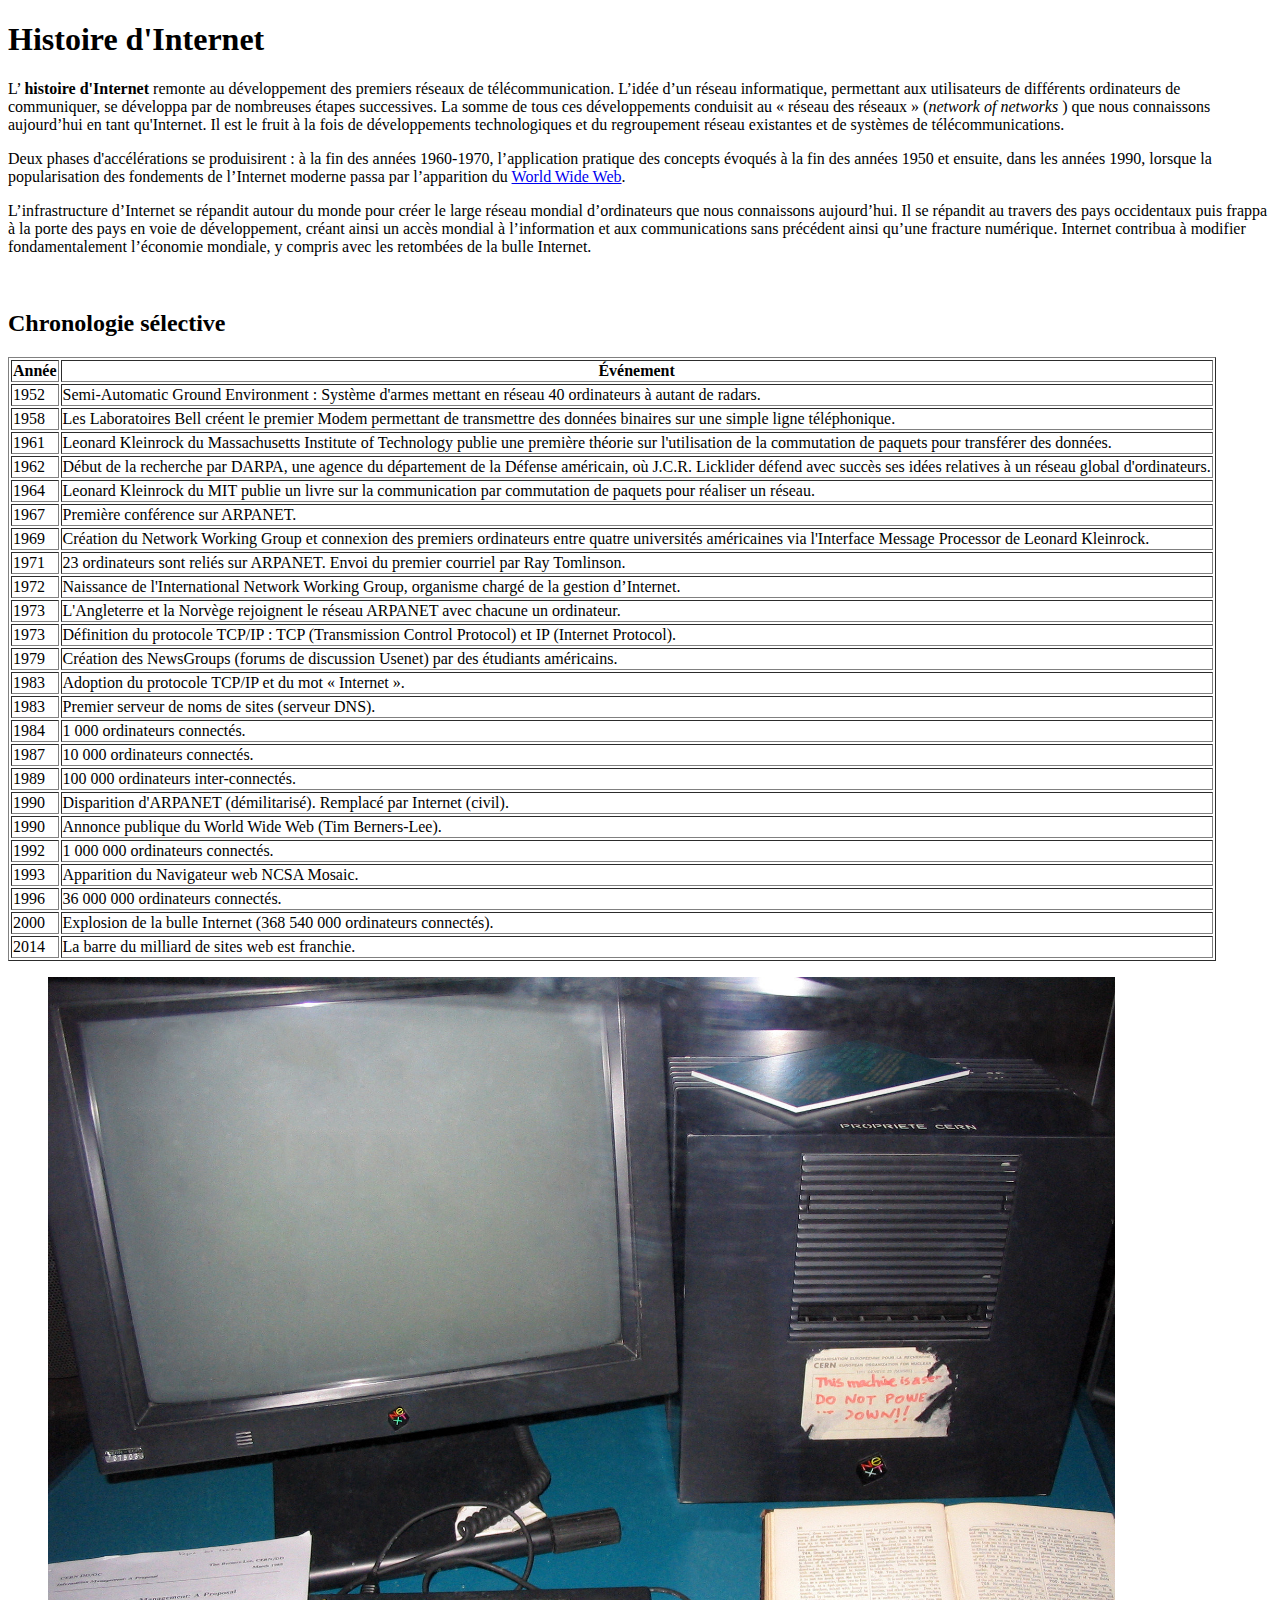
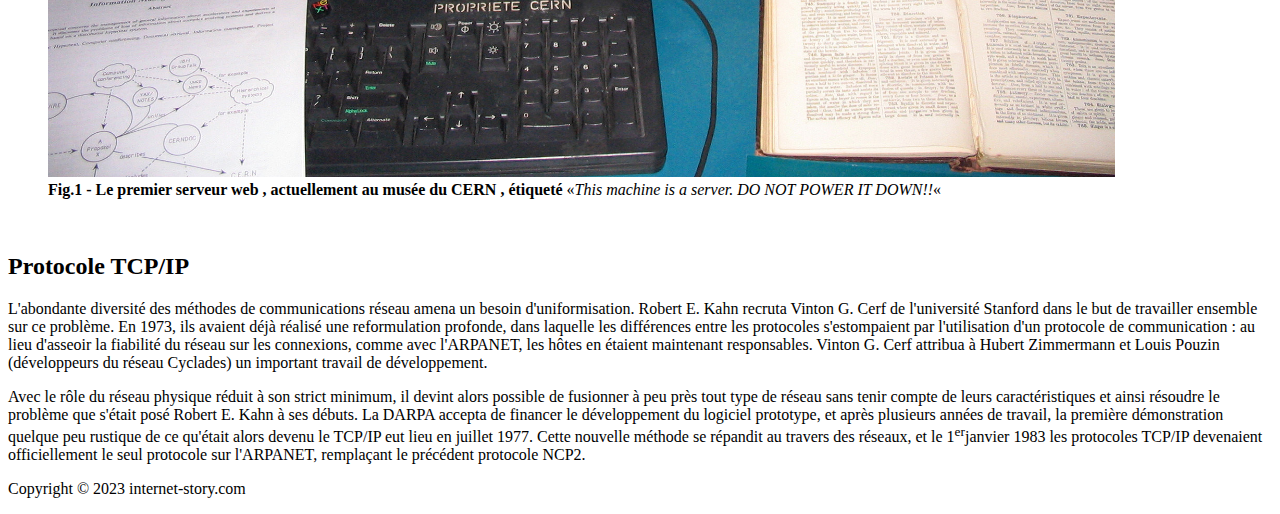
==== index.html @ a62d91df "changement page1.html en index.html" ====
<!DOCTYPE html>
<html lang="fr">
  <head>
    <meta charset="UTF-8" />
    <meta name="viewport" content="width=device-width, initial-scale=1.0" />
    <title>Internet</title>
  </head>
  <body>
    <header>
      <h1>Histoire d'Internet</h1>
    </header>
    <main>
      <section>
        <p>
          L’ <strong>histoire d'Internet</strong> remonte au développement des premiers réseaux de télécommunication. L’idée d’un réseau informatique, permettant aux utilisateurs de différents ordinateurs de communiquer, se développa par de
          nombreuses étapes successives. La somme de tous ces développements conduisit au « réseau des réseaux » (<i>network of networks </i>) que nous connaissons aujourd’hui en tant qu'Internet. Il est le fruit à la fois de développements
          technologiques et du regroupement réseau existantes et de systèmes de télécommunications.
        </p>
        <p>
          Deux phases d'accélérations se produisirent : à la fin des années 1960-1970, l’application pratique des concepts évoqués à la fin des années 1950 et ensuite, dans les années 1990, lorsque la popularisation des fondements de l’Internet
          moderne passa par l’apparition du <a href="./page2.html">World Wide Web</a>.
        </p>
        <p>
          L’infrastructure d’Internet se répandit autour du monde pour créer le large réseau mondial d’ordinateurs que nous connaissons aujourd’hui. Il se répandit au travers des pays occidentaux puis frappa à la porte des pays en voie de
          développement, créant ainsi un accès mondial à l’information et aux communications sans précédent ainsi qu’une fracture numérique. Internet contribua à modifier fondamentalement l’économie mondiale, y compris avec les retombées de la bulle
          Internet.
        </p>

        <br />

        <h2>Chronologie sélective</h2>
        <table border="1">
          <tr>
            <th>Année</th>
            <th>Événement</th>
          </tr>
          <tr>
            <td>1952</td>
            <td>Semi-Automatic Ground Environment : Système d'armes mettant en réseau 40 ordinateurs à autant de radars.</td>
          </tr>
          <tr>
            <td>1958</td>
            <td>Les Laboratoires Bell créent le premier Modem permettant de transmettre des données binaires sur une simple ligne téléphonique.</td>
          </tr>
          <tr>
            <td>1961</td>
            <td>Leonard Kleinrock du Massachusetts Institute of Technology publie une première théorie sur l'utilisation de la commutation de paquets pour transférer des données.</td>
          </tr>
          <tr>
            <td>1962</td>
            <td>Début de la recherche par DARPA, une agence du département de la Défense américain, où J.C.R. Licklider défend avec succès ses idées relatives à un réseau global d'ordinateurs.</td>
          </tr>
          <tr>
            <td>1964</td>
            <td>Leonard Kleinrock du MIT publie un livre sur la communication par commutation de paquets pour réaliser un réseau.</td>
          </tr>
          <tr>
            <td>1967</td>
            <td>Première conférence sur ARPANET.</td>
          </tr>
          <tr>
            <td>1969</td>
            <td>Création du Network Working Group et connexion des premiers ordinateurs entre quatre universités américaines via l'Interface Message Processor de Leonard Kleinrock.</td>
          </tr>
          <tr>
            <td>1971</td>
            <td>23 ordinateurs sont reliés sur ARPANET. Envoi du premier courriel par Ray Tomlinson.</td>
          </tr>
          <tr>
            <td>1972</td>
            <td>Naissance de l'International Network Working Group, organisme chargé de la gestion d’Internet.</td>
          </tr>
          <tr>
            <td>1973</td>
            <td>L'Angleterre et la Norvège rejoignent le réseau ARPANET avec chacune un ordinateur.</td>
          </tr>
          <tr>
            <td>1973</td>
            <td>Définition du protocole TCP/IP : TCP (Transmission Control Protocol) et IP (Internet Protocol).</td>
          </tr>
          <tr>
            <td>1979</td>
            <td>Création des NewsGroups (forums de discussion Usenet) par des étudiants américains.</td>
          </tr>
          <tr>
            <td>1983</td>
            <td>Adoption du protocole TCP/IP et du mot « Internet ».</td>
          </tr>
          <tr>
            <td>1983</td>
            <td>Premier serveur de noms de sites (serveur DNS).</td>
          </tr>
          <tr>
            <td>1984</td>
            <td>1 000 ordinateurs connectés.</td>
          </tr>
          <tr>
            <td>1987</td>
            <td>10 000 ordinateurs connectés.</td>
          </tr>
          <tr>
            <td>1989</td>
            <td>100 000 ordinateurs inter-connectés.</td>
          </tr>
          <tr>
            <td>1990</td>
            <td>Disparition d'ARPANET (démilitarisé). Remplacé par Internet (civil).</td>
          </tr>
          <tr>
            <td>1990</td>
            <td>Annonce publique du World Wide Web (Tim Berners-Lee).</td>
          </tr>
          <tr>
            <td>1992</td>
            <td>1 000 000 ordinateurs connectés.</td>
          </tr>
          <tr>
            <td>1993</td>
            <td>Apparition du Navigateur web NCSA Mosaic.</td>
          </tr>
          <tr>
            <td>1996</td>
            <td>36 000 000 ordinateurs connectés.</td>
          </tr>
          <tr>
            <td>2000</td>
            <td>Explosion de la bulle Internet (368 540 000 ordinateurs connectés).</td>
          </tr>
          <tr>
            <td>2014</td>
            <td>La barre du milliard de sites web est franchie.</td>
          </tr>
        </table>

        <figure>
          <img src="./web-server.jpg" alt="Ecran d'ordinateur" height="800" />
          <figcaption><strong>Fig.1 - Le premier serveur web , actuellement au musée du CERN , étiqueté</strong> «<i>This machine is a server. DO NOT POWER IT DOWN!!</i>«</figcaption>
        </figure>
        <br />
      </section>
      <section>
        <h2>Protocole TCP/IP</h2>
        <p>
          L'abondante diversité des méthodes de communications réseau amena un besoin d'uniformisation. Robert E. Kahn recruta Vinton G. Cerf de l'université Stanford dans le but de travailler ensemble sur ce problème. En 1973, ils avaient déjà
          réalisé une reformulation profonde, dans laquelle les différences entre les protocoles s'estompaient par l'utilisation d'un protocole de communication : au lieu d'asseoir la fiabilité du réseau sur les connexions, comme avec l'ARPANET, les
          hôtes en étaient maintenant responsables. Vinton G. Cerf attribua à Hubert Zimmermann et Louis Pouzin (développeurs du réseau Cyclades) un important travail de développement.
        </p>

        <p>
          Avec le rôle du réseau physique réduit à son strict minimum, il devint alors possible de fusionner à peu près tout type de réseau sans tenir compte de leurs caractéristiques et ainsi résoudre le problème que s'était posé Robert E. Kahn à
          ses débuts. La DARPA accepta de financer le développement du logiciel prototype, et après plusieurs années de travail, la première démonstration quelque peu rustique de ce qu'était alors devenu le TCP/IP eut lieu en juillet 1977. Cette
          nouvelle méthode se répandit au travers des réseaux, et le 1<sup>er</sup>janvier 1983 les protocoles TCP/IP devenaient officiellement le seul protocole sur l'ARPANET, remplaçant le précédent protocole NCP2.
        </p>
      </section>
    </main>
    <footer>
      <p>Copyright &copy; 2023 internet-story.com</p>
    </footer>
  </body>
</html>
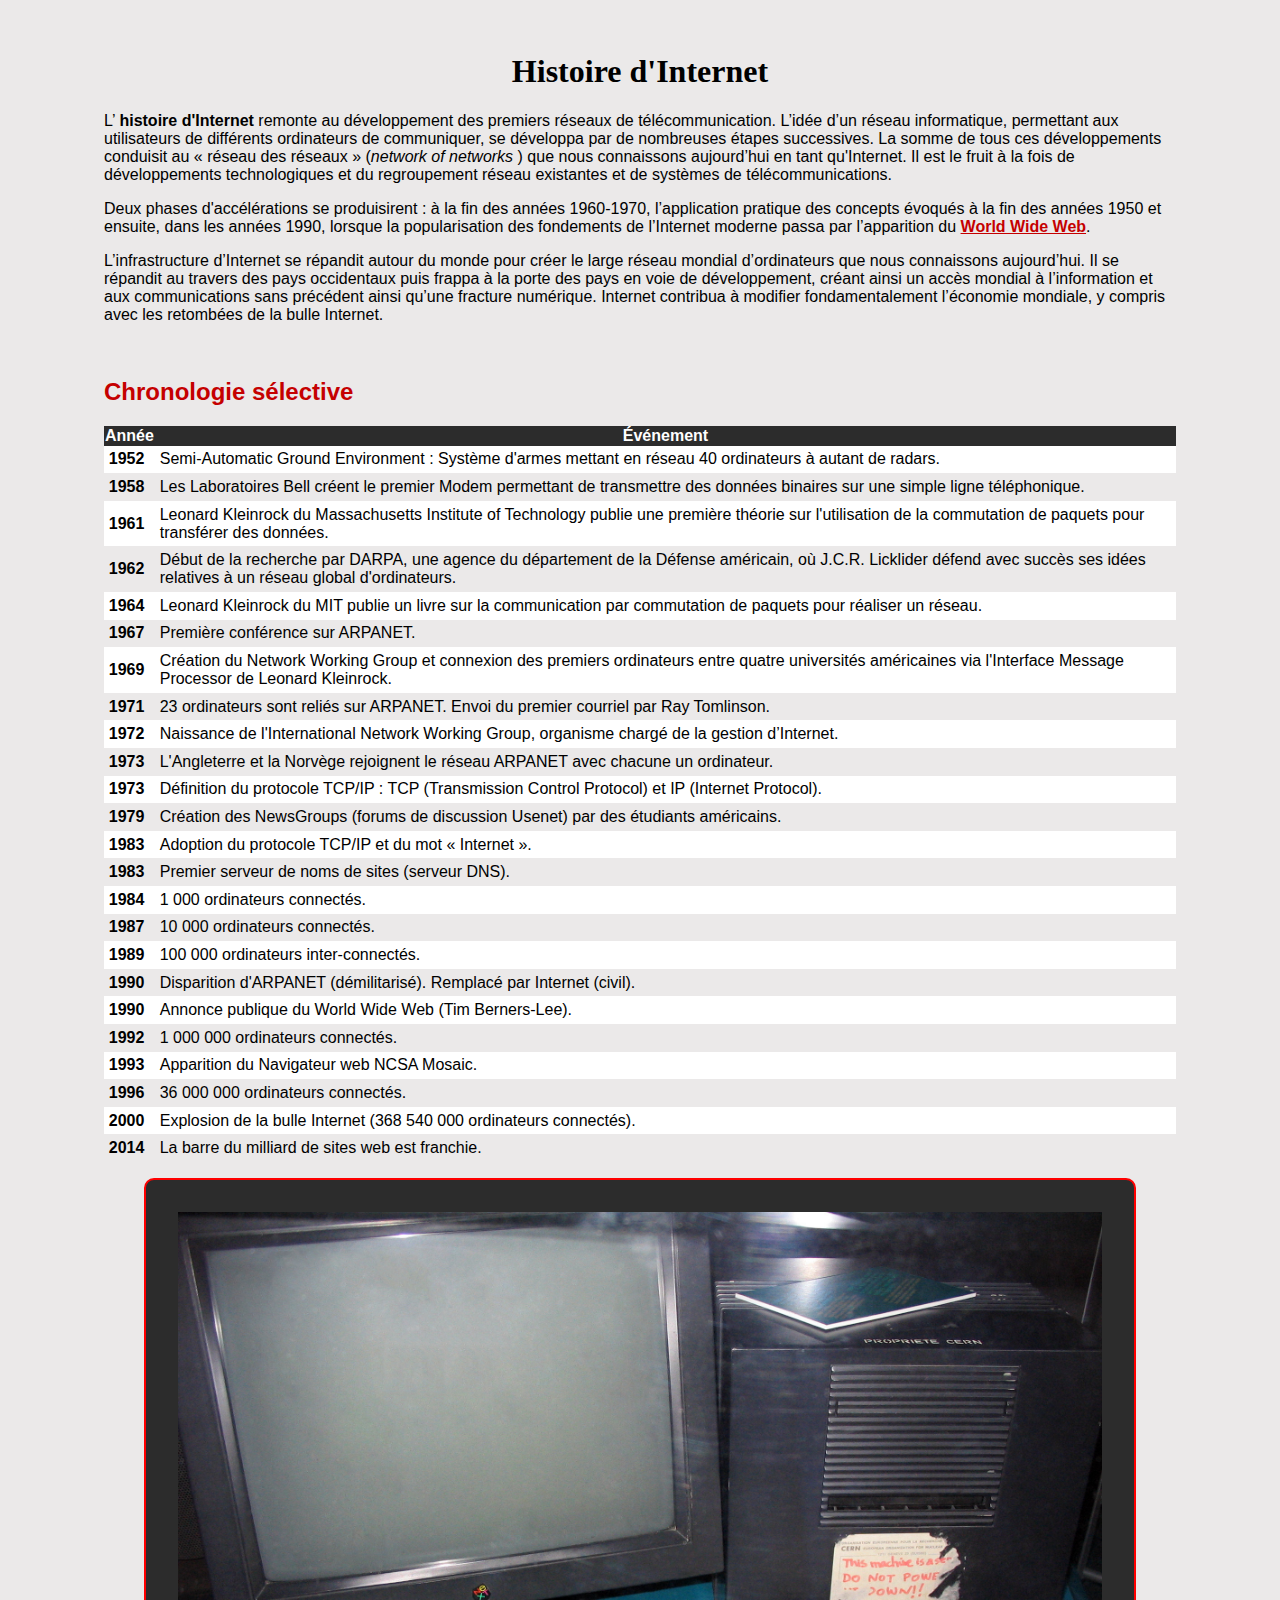
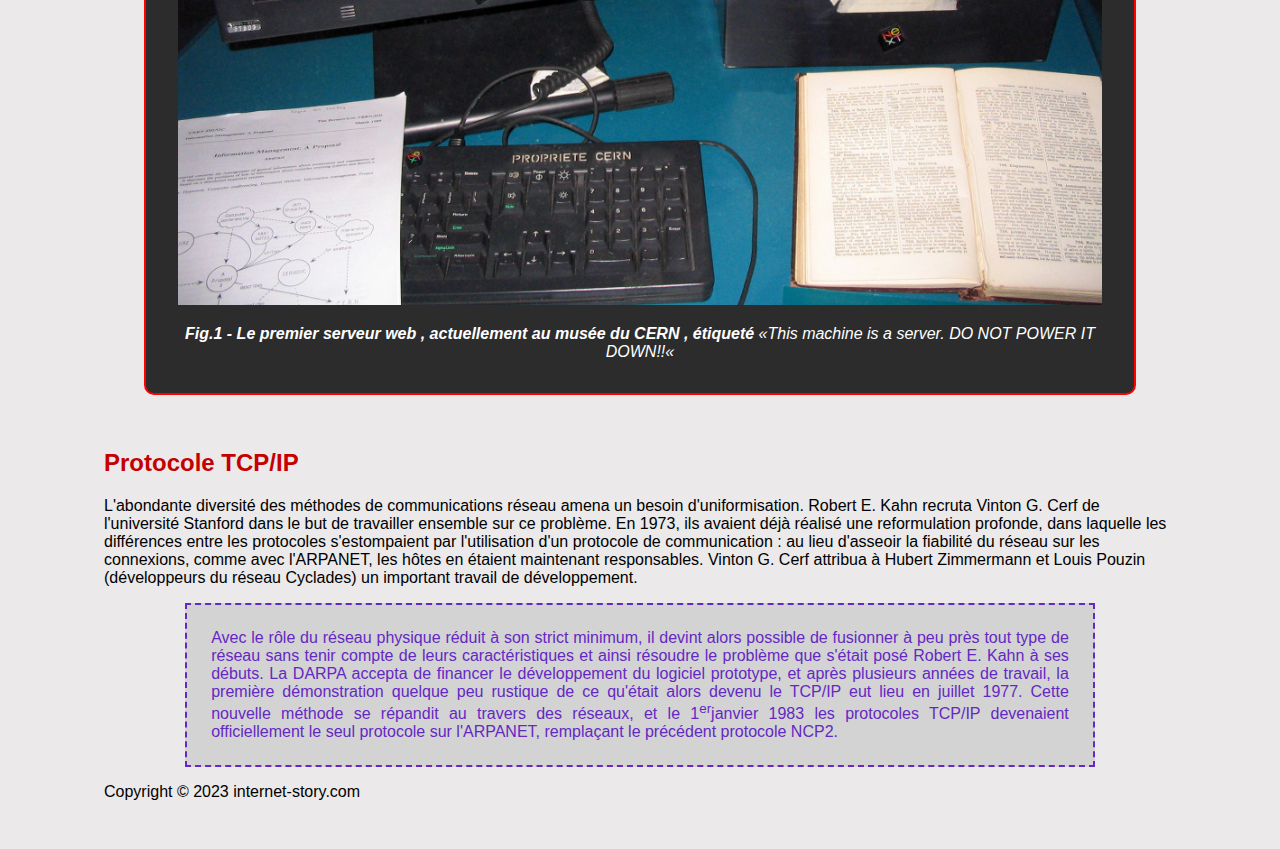
==== commit 614b620f: "Ajout du style" ====
--- a/index.html
+++ b/index.html
@@ -3,6 +3,7 @@
   <head>
     <meta charset="UTF-8" />
     <meta name="viewport" content="width=device-width, initial-scale=1.0" />
+    <link rel="stylesheet" href="./style.css" />
     <title>Internet</title>
   </head>
   <body>
@@ -29,7 +30,7 @@
         <br />
 
         <h2>Chronologie sélective</h2>
-        <table border="1">
+        <table>
           <tr>
             <th>Année</th>
             <th>Événement</th>
@@ -133,7 +134,7 @@
         </table>
 
         <figure>
-          <img src="./web-server.jpg" alt="Ecran d'ordinateur" height="800" />
+          <img src="./web-server.jpg" alt="Ecran d'ordinateur" />
           <figcaption><strong>Fig.1 - Le premier serveur web , actuellement au musée du CERN , étiqueté</strong> «<i>This machine is a server. DO NOT POWER IT DOWN!!</i>«</figcaption>
         </figure>
         <br />
@@ -146,7 +147,7 @@
           hôtes en étaient maintenant responsables. Vinton G. Cerf attribua à Hubert Zimmermann et Louis Pouzin (développeurs du réseau Cyclades) un important travail de développement.
         </p>
 
-        <p>
+        <p id="proto-special">
           Avec le rôle du réseau physique réduit à son strict minimum, il devint alors possible de fusionner à peu près tout type de réseau sans tenir compte de leurs caractéristiques et ainsi résoudre le problème que s'était posé Robert E. Kahn à
           ses débuts. La DARPA accepta de financer le développement du logiciel prototype, et après plusieurs années de travail, la première démonstration quelque peu rustique de ce qu'était alors devenu le TCP/IP eut lieu en juillet 1977. Cette
           nouvelle méthode se répandit au travers des réseaux, et le 1<sup>er</sup>janvier 1983 les protocoles TCP/IP devenaient officiellement le seul protocole sur l'ARPANET, remplaçant le précédent protocole NCP2.
--- a/style.css
+++ b/style.css
@@ -0,0 +1,75 @@
+
+
+html {
+  margin: 2rem 6rem;
+  background-color: rgb(235, 233, 233);
+  font-family:Geneva, Verdana, sans-serif;
+}
+
+h1 {
+  text-align: center;
+  font-family: Georgia, 'Times New Roman', Times, serif;
+  
+}
+
+h2, a {
+  color: rgb(197, 0, 0);
+  font-weight: bold;
+}
+
+th {
+  background-color: rgb(44, 44, 44);
+  color: white;
+}
+
+table {
+  border-collapse: collapse;
+}
+
+tr:nth-child(even) {
+  background-color: white;
+}
+
+td:nth-child(odd) {
+font-weight: bold;}
+
+td {
+  padding: 0.3rem;
+}
+
+tr:hover {
+  background-color: gray;
+  cursor: pointer;
+}
+
+figure {
+  position: relative;
+  border: 2px solid red;
+  border-radius: 10px;
+  background-color: rgb(44, 44, 44);
+  padding: 2rem;
+}
+
+figure img {
+position: relative;
+width: 100%;
+}
+
+figcaption {
+  color: white;
+  padding-top: 1rem;
+  font-style: italic;
+  text-align: center;
+}
+
+#proto-special {
+  display: block;
+  width: 80%;
+  margin: auto;
+  padding: 1.5rem;
+  border: 2px dashed rgb(100, 40, 196);
+  text-align: justify;
+  color: rgb(100, 40, 196);
+  background-color: rgb(211, 211, 211);
+}
+
